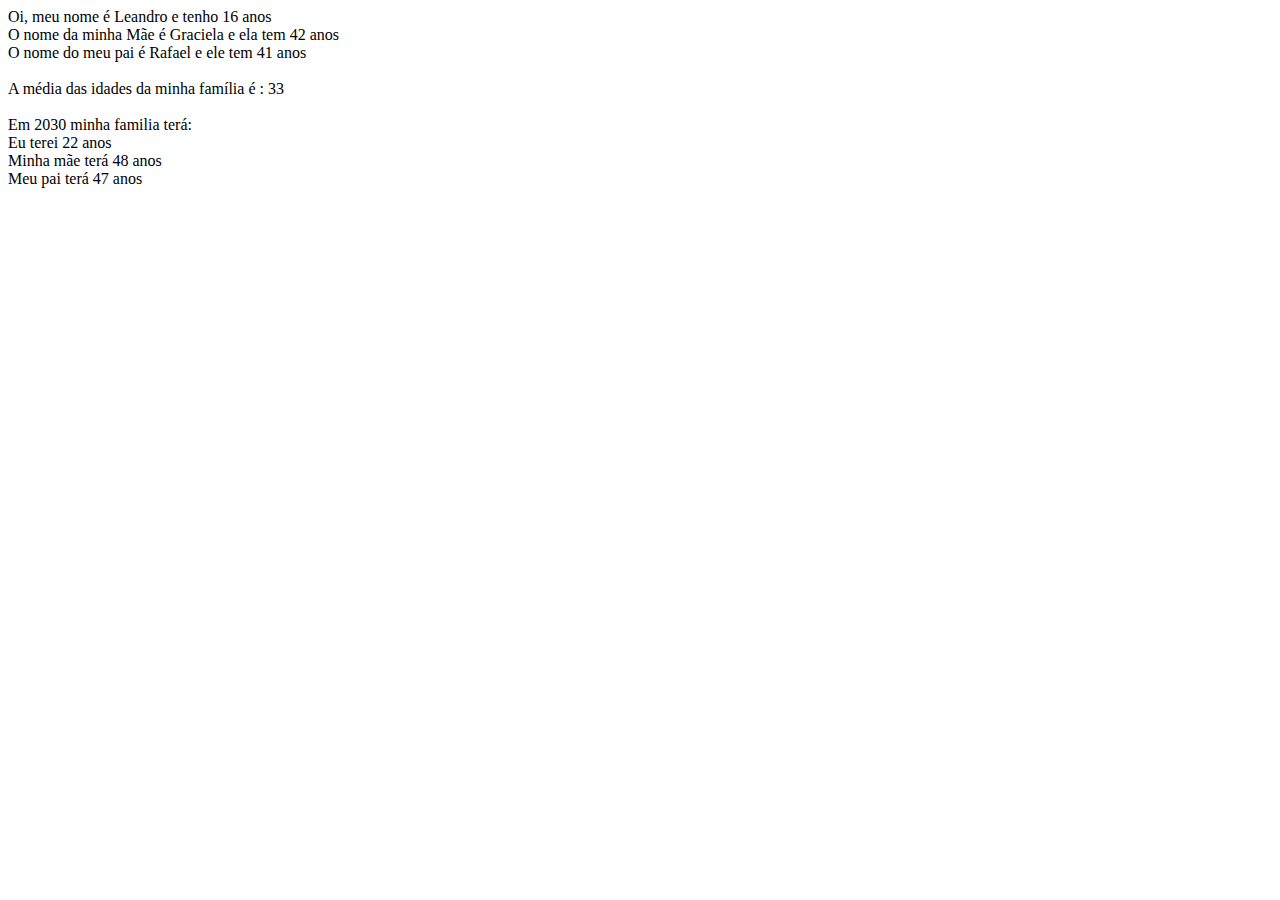
==== programa01.html @ 52761ea7 "Add files via upload" ====
<!DOCTYPE html>
<html lang="pt-br">
<head>
    <meta charset="UTF-8">
    <meta name="viewport" content="width=device-width, initial-scale=1.0">
    <title> Programa 01 </title>
</head>
<body>
    <script>

        function pulaLinha() {
            document.write('<br>')
        }

        function mostrar(texto){
            document.write(texto)
            pulaLinha()
        }

        let ano = 2024
        const minhaIdade = ano - 2008
        const maeIdade = ano - 1982
        const paiIdade = ano - 1983

        mostrar(`Oi, meu nome é Leandro e tenho ${minhaIdade} anos`)
        mostrar(`O nome da minha Mãe é Graciela e ela tem ${maeIdade} anos`)
        mostrar(`O nome do meu pai é Rafael e ele tem ${paiIdade} anos`)
        pulaLinha()

        let media = (minhaIdade + maeIdade + paiIdade )/3
        mostrar(` A média das idades da minha família é : ${media} `)
        pulaLinha()
        ano = 2030

        mostrar(' Em 2030 minha familia terá: ')
        mostrar(`Eu terei ${ano - 2008} anos `)
        mostrar(`Minha mãe terá ${ano - 1982} anos`)
        mostrar(`Meu pai terá ${ano - 1983} anos`)

    </script>
</body>
</html>
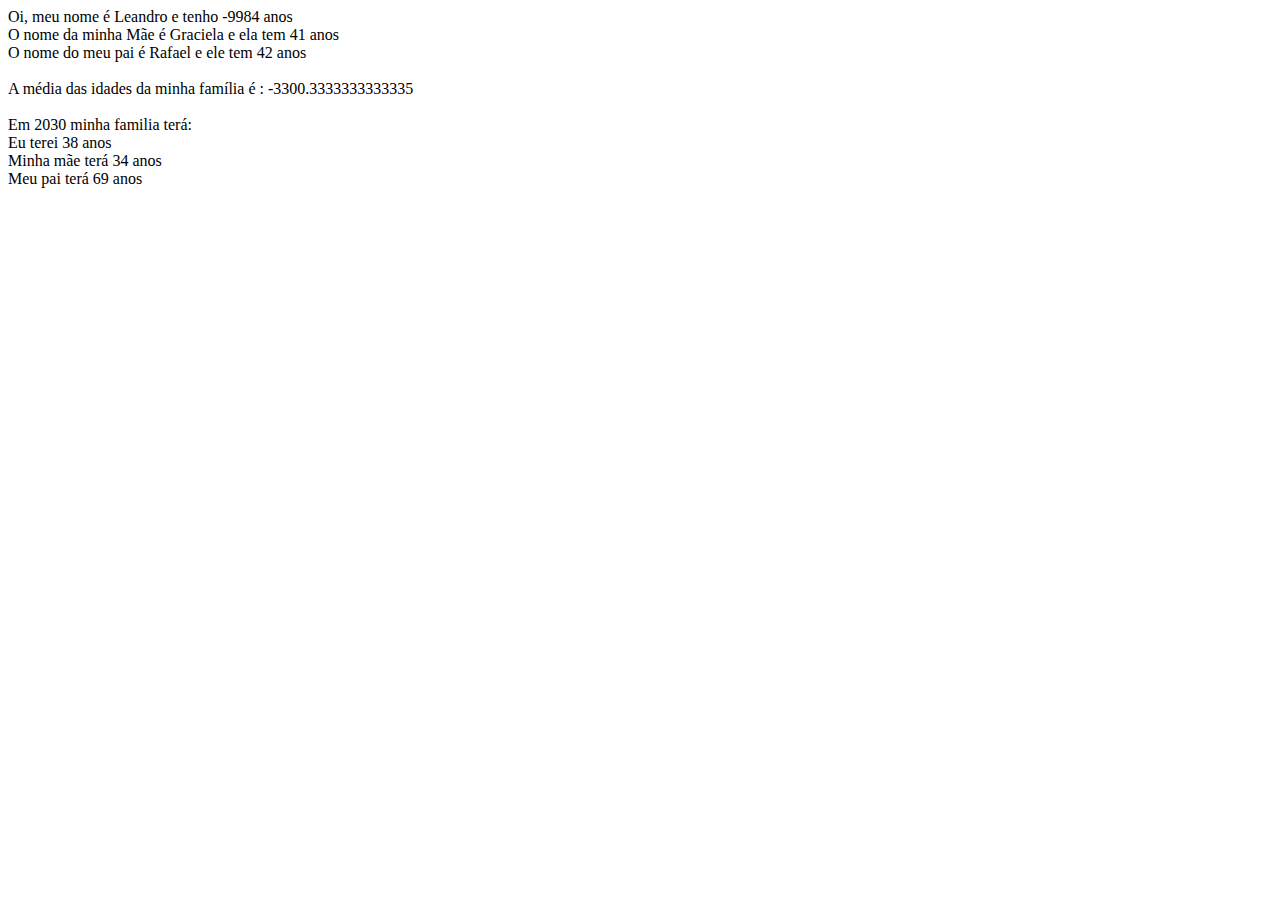
==== commit 5455d169: "Add files via upload" ====
--- a/programa01.html
+++ b/programa01.html
@@ -18,10 +18,9 @@
         }
 
         let ano = 2024
-        const minhaIdade = ano - 2008
-        const maeIdade = ano - 1982
-        const paiIdade = ano - 1983
-
+        const minhaIdade = ano - 12008
+        const maeIdade = ano - 1983
+        const paiIdade = ano - 1982
         mostrar(`Oi, meu nome é Leandro e tenho ${minhaIdade} anos`)
         mostrar(`O nome da minha Mãe é Graciela e ela tem ${maeIdade} anos`)
         mostrar(`O nome do meu pai é Rafael e ele tem ${paiIdade} anos`)
@@ -33,9 +32,9 @@
         ano = 2030
 
         mostrar(' Em 2030 minha familia terá: ')
-        mostrar(`Eu terei ${ano - 2008} anos `)
-        mostrar(`Minha mãe terá ${ano - 1982} anos`)
-        mostrar(`Meu pai terá ${ano - 1983} anos`)
+        mostrar(`Eu terei ${ano - 1992} anos `)
+        mostrar(`Minha mãe terá ${ano - 1996} anos`)
+        mostrar(`Meu pai terá ${ano - 1961} anos`)
 
     </script>
 </body>
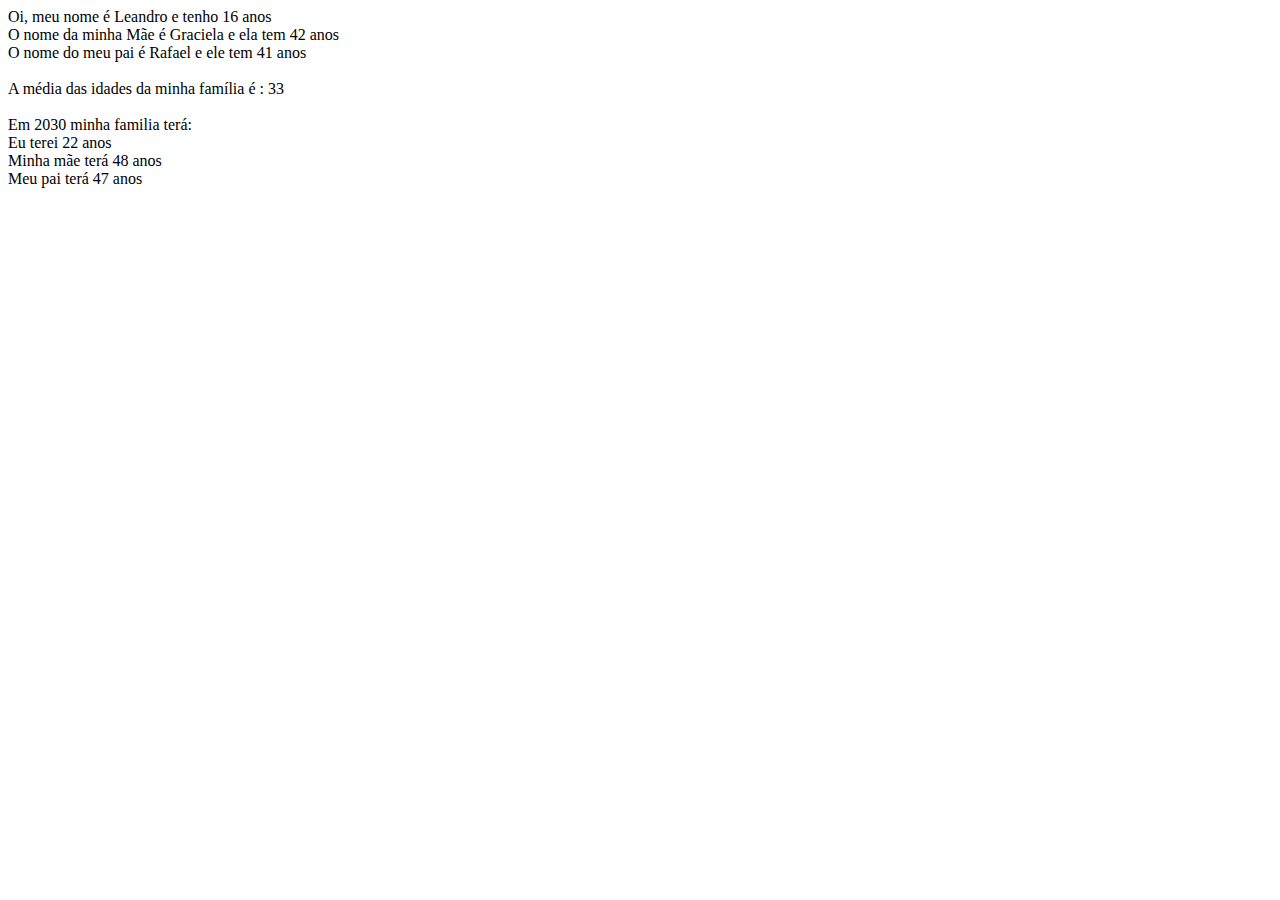
==== commit 09a64d64: "Add files via upload" ====
--- a/programa01.html
+++ b/programa01.html
@@ -18,9 +18,10 @@
         }
 
         let ano = 2024
-        const minhaIdade = ano - 12008
-        const maeIdade = ano - 1983
-        const paiIdade = ano - 1982
+        const minhaIdade = ano - 2008
+        const maeIdade = ano - 1982
+        const paiIdade = ano - 1983
+
         mostrar(`Oi, meu nome é Leandro e tenho ${minhaIdade} anos`)
         mostrar(`O nome da minha Mãe é Graciela e ela tem ${maeIdade} anos`)
         mostrar(`O nome do meu pai é Rafael e ele tem ${paiIdade} anos`)
@@ -32,9 +33,9 @@
         ano = 2030
 
         mostrar(' Em 2030 minha familia terá: ')
-        mostrar(`Eu terei ${ano - 1992} anos `)
-        mostrar(`Minha mãe terá ${ano - 1996} anos`)
-        mostrar(`Meu pai terá ${ano - 1961} anos`)
+        mostrar(`Eu terei ${ano - 2008} anos `)
+        mostrar(`Minha mãe terá ${ano - 1982} anos`)
+        mostrar(`Meu pai terá ${ano - 1983} anos`)
 
     </script>
 </body>
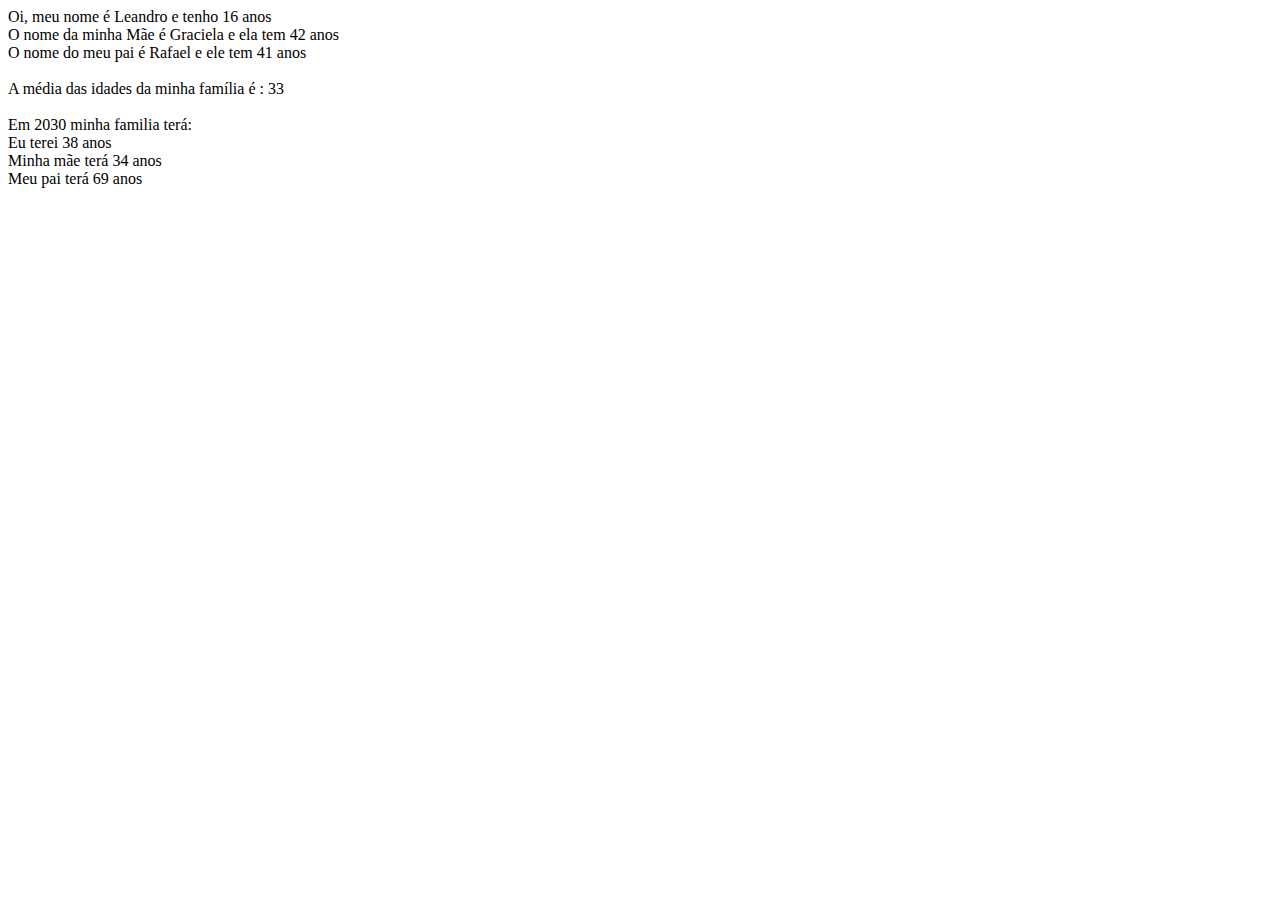
==== commit 4a355cb4: "Add files via upload" ====
--- a/programa01.html
+++ b/programa01.html
@@ -33,9 +33,9 @@
         ano = 2030
 
         mostrar(' Em 2030 minha familia terá: ')
-        mostrar(`Eu terei ${ano - 2008} anos `)
-        mostrar(`Minha mãe terá ${ano - 1982} anos`)
-        mostrar(`Meu pai terá ${ano - 1983} anos`)
+        mostrar(`Eu terei ${ano - 1992} anos `)
+        mostrar(`Minha mãe terá ${ano - 1996} anos`)
+        mostrar(`Meu pai terá ${ano - 1961} anos`)
 
     </script>
 </body>
